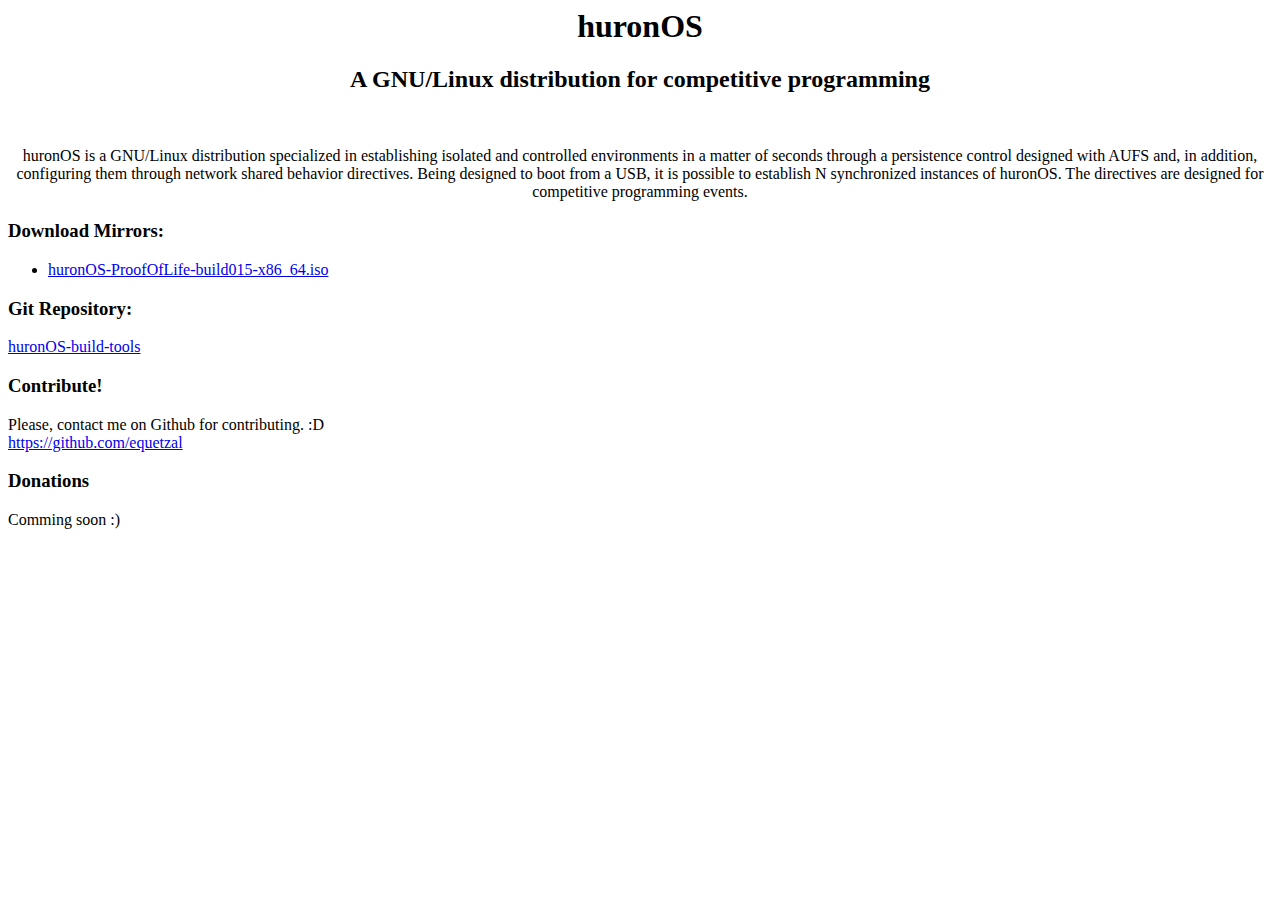
==== index.html @ 4c3bc695 "Current status" ====
<html>

<head>
	<title>huronOS</title>
</head>

<body>
	<center>
		<h1>huronOS</h1>
		<h2>A GNU/Linux distribution for competitive programming</h2>
		<br/>
		<p>huronOS is a GNU/Linux distribution specialized in establishing isolated and controlled environments in a matter of seconds through a persistence control designed with AUFS and, in addition, configuring them through network shared behavior directives. Being designed to boot from a USB, it is possible to establish N synchronized instances of huronOS. The directives are designed for competitive programming events.</p>
	</center>

	<h3>Download Mirrors:</h3>
	<ul>
		<li><a href="https://1drv.ms/u/s!AlcbBUGyUHr5hJ4q5x2nZLpJe3PiqA?e=NIxb8e">huronOS-ProofOfLife-build015-x86_64.iso</a></li>
	</ul>

	<h3>Git Repository:</h3>
	<p><a href="https://github.com/equetzal/huronOS-build-tools">huronOS-build-tools</a></p>

	<h3>Contribute!</h3>
	<p>Please, contact me on Github for contributing. :D
	<br>
		<a href="https://github.com/equetzal">https://github.com/equetzal</a>
	</p>

	<h3>Donations</h3>
	<p>Comming soon :)</p>


</body>

</html>
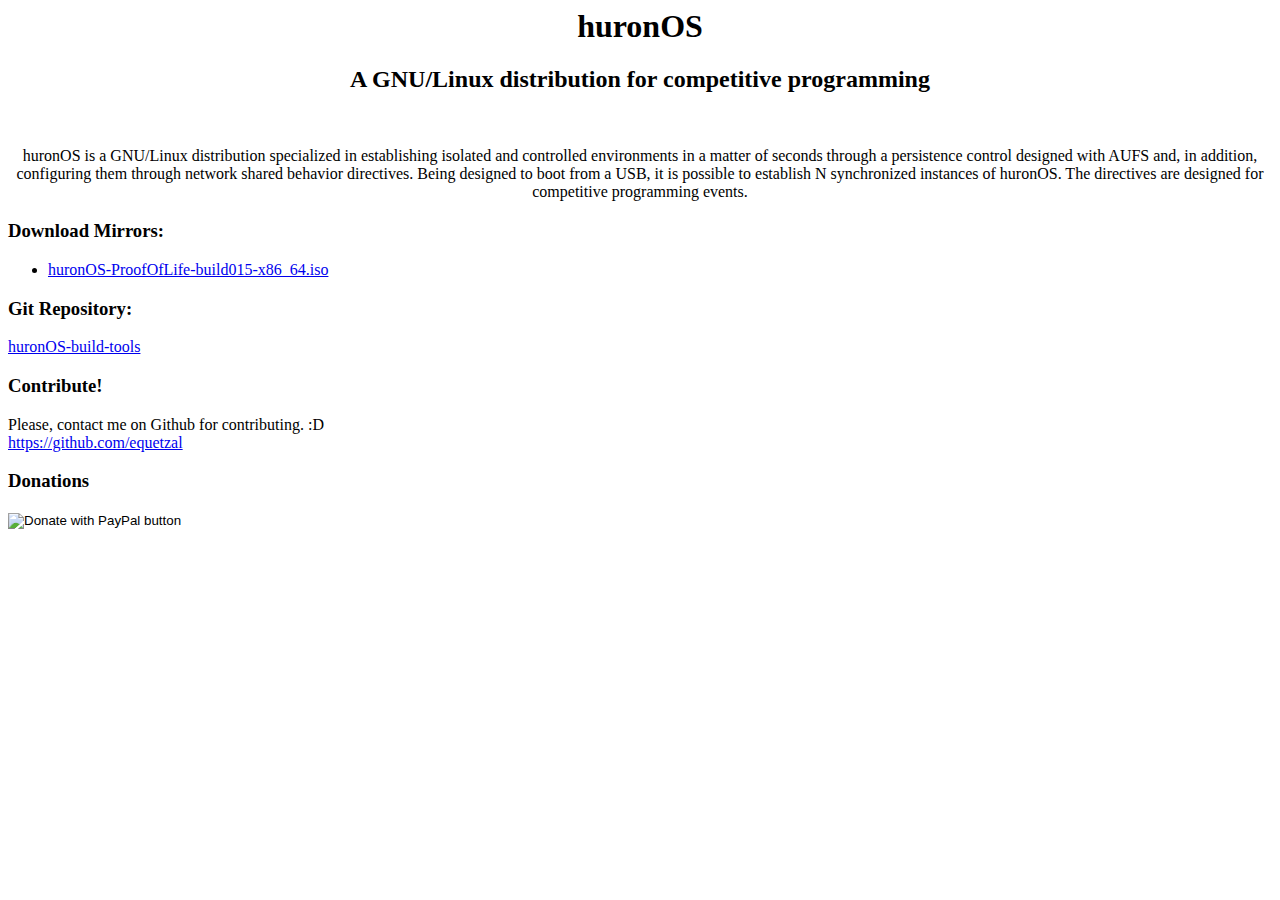
==== commit 9555024d: "Adding donate button with paypal" ====
--- a/index.html
+++ b/index.html
@@ -27,7 +27,12 @@
 	</p>
 
 	<h3>Donations</h3>
-	<p>Comming soon :)</p>
+	<form action="https://www.paypal.com/donate" method="post" target="_top">
+		<input type="hidden" name="hosted_button_id" value="3JRKFSNKK7UGN" />
+		<input type="image" src="https://www.paypalobjects.com/en_US/MX/i/btn/btn_donateCC_LG.gif" border="0" name="submit" title="PayPal - The safer, easier way to pay online!" alt="Donate with PayPal button" />
+		<img alt="" border="0" src="https://www.paypal.com/en_MX/i/scr/pixel.gif" width="1" height="1" />
+	</form>
+
 
 
 </body>
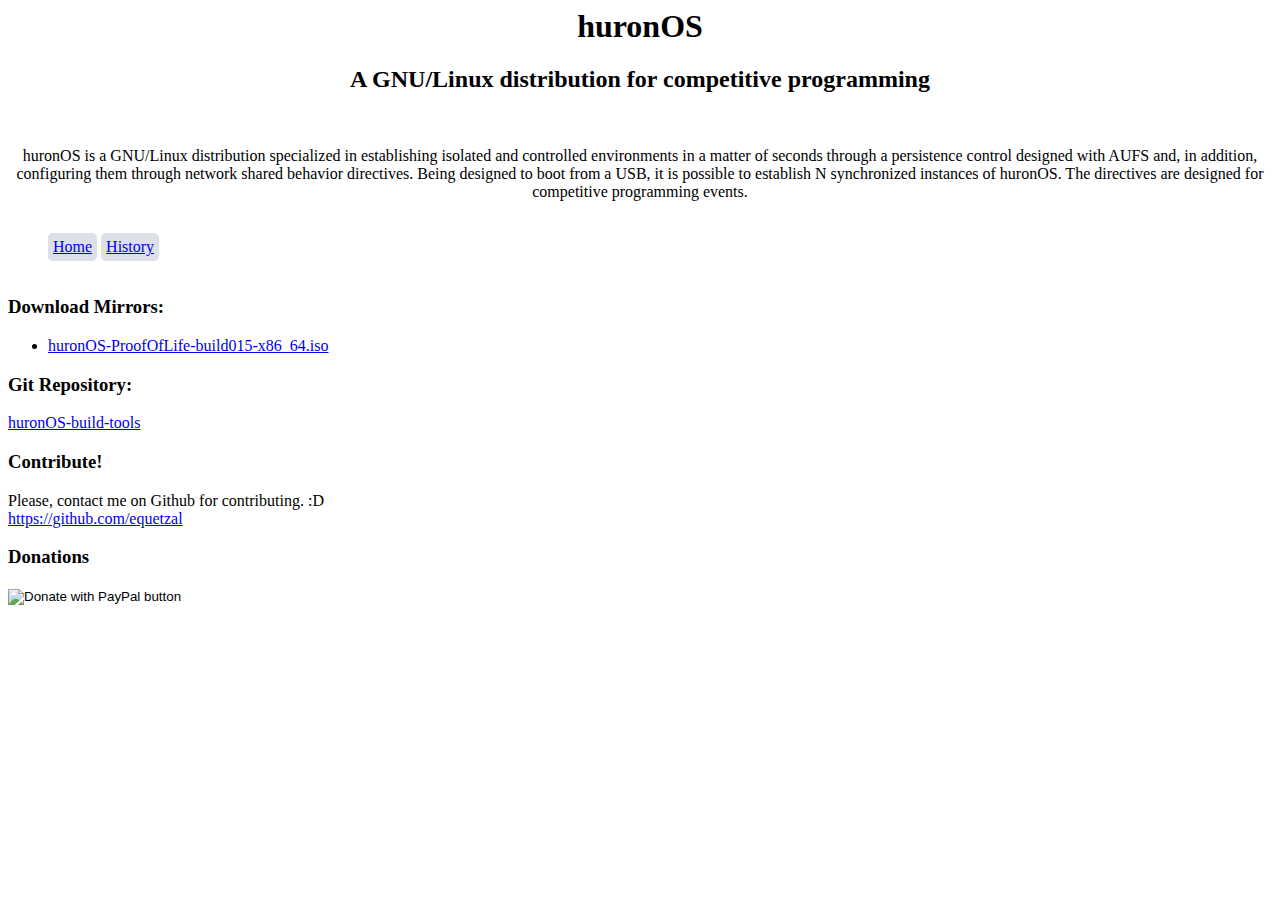
==== commit 53e410ed: "Adding huronOS history" ====
--- a/index.html
+++ b/index.html
@@ -2,6 +2,9 @@
 
 <head>
 	<title>huronOS</title>
+	 <meta name="huronOS" content="huronOS is a GNU/Linux distribution specialized in establishing isolated and controlled environments in a matter of seconds through a persistence control designed with AUFS and, in addition, configuring them through network shared behavior directives. Being designed to boot from a USB, it is possible to establish N synchronized instances of huronOS. The directives are designed for competitive programming events.">
+
+	 <link rel="stylesheet" href="style.css">
 </head>
 
 <body>
@@ -11,6 +14,13 @@
 		<br/>
 		<p>huronOS is a GNU/Linux distribution specialized in establishing isolated and controlled environments in a matter of seconds through a persistence control designed with AUFS and, in addition, configuring them through network shared behavior directives. Being designed to boot from a USB, it is possible to establish N synchronized instances of huronOS. The directives are designed for competitive programming events.</p>
 	</center>
+
+	<nav>
+		<ul class="menu_list">
+			<li class="menu_button"><a href="./index.html">Home</a></li>
+			<li class="menu_button"><a href="./history.html">History</a></li>
+		</ul>
+	</nav>
 
 	<h3>Download Mirrors:</h3>
 	<ul>
--- a/style.css
+++ b/style.css
@@ -0,0 +1,14 @@
+.menu_list{
+	display: inline-block;
+}
+.menu_button{
+	border-radius: 5px;
+	text-decoration: none;
+	padding: 5px;
+	list-style: none;
+	display: inline-block;
+	background-color: #DEE0E7;
+}
+.menu_button:hover{
+	background-color: #DEEEE7;
+}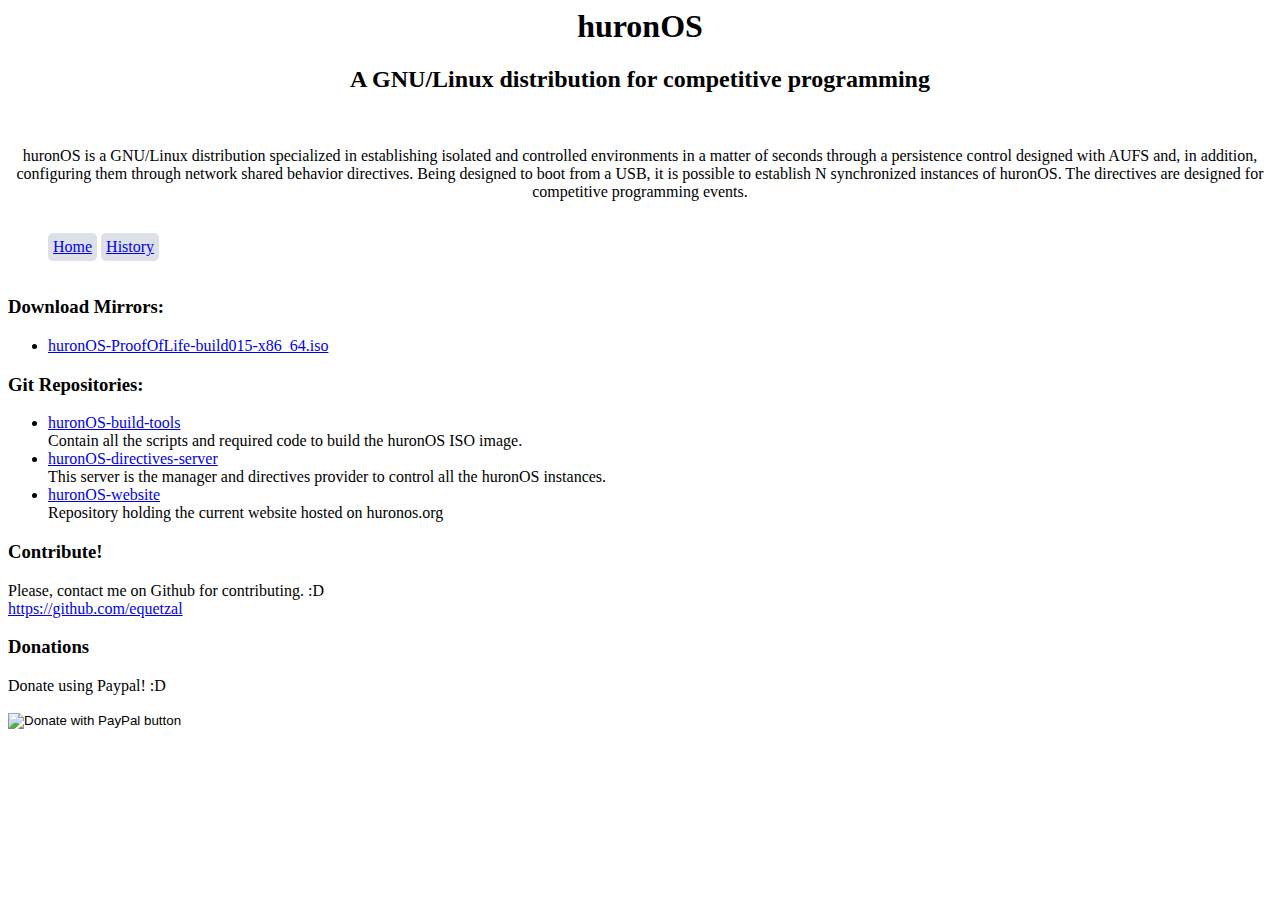
==== commit 6a44bd44: "Added the new repos" ====
--- a/index.html
+++ b/index.html
@@ -27,8 +27,26 @@
 		<li><a href="https://1drv.ms/u/s!AlcbBUGyUHr5hJ4q5x2nZLpJe3PiqA?e=NIxb8e">huronOS-ProofOfLife-build015-x86_64.iso</a></li>
 	</ul>
 
-	<h3>Git Repository:</h3>
-	<p><a href="https://github.com/equetzal/huronOS-build-tools">huronOS-build-tools</a></p>
+	<h3>Git Repositories:</h3>
+	<p>
+		<ul>
+			<li>
+				<a href="https://github.com/equetzal/huronOS-build-tools">huronOS-build-tools</a>
+				<br>
+				Contain all the scripts and required code to build the huronOS ISO image. 
+			</li>
+			<li>
+				<a href="https://github.com/equetzal/huronOS-directives-server">huronOS-directives-server</a>
+				<br>
+				This server is the manager and directives provider to control all the huronOS instances.
+			</li>
+			<li>
+				<a href="https://github.com/equetzal/huronOS-website">huronOS-website</a>
+				<br>
+				Repository holding the current website hosted on huronos.org
+			</li>
+		</ul>
+	</p>
 
 	<h3>Contribute!</h3>
 	<p>Please, contact me on Github for contributing. :D
@@ -37,6 +55,7 @@
 	</p>
 
 	<h3>Donations</h3>
+	<p>Donate using Paypal! :D</p>
 	<form action="https://www.paypal.com/donate" method="post" target="_top">
 		<input type="hidden" name="hosted_button_id" value="3JRKFSNKK7UGN" />
 		<input type="image" src="https://www.paypalobjects.com/en_US/MX/i/btn/btn_donateCC_LG.gif" border="0" name="submit" title="PayPal - The safer, easier way to pay online!" alt="Donate with PayPal button" />
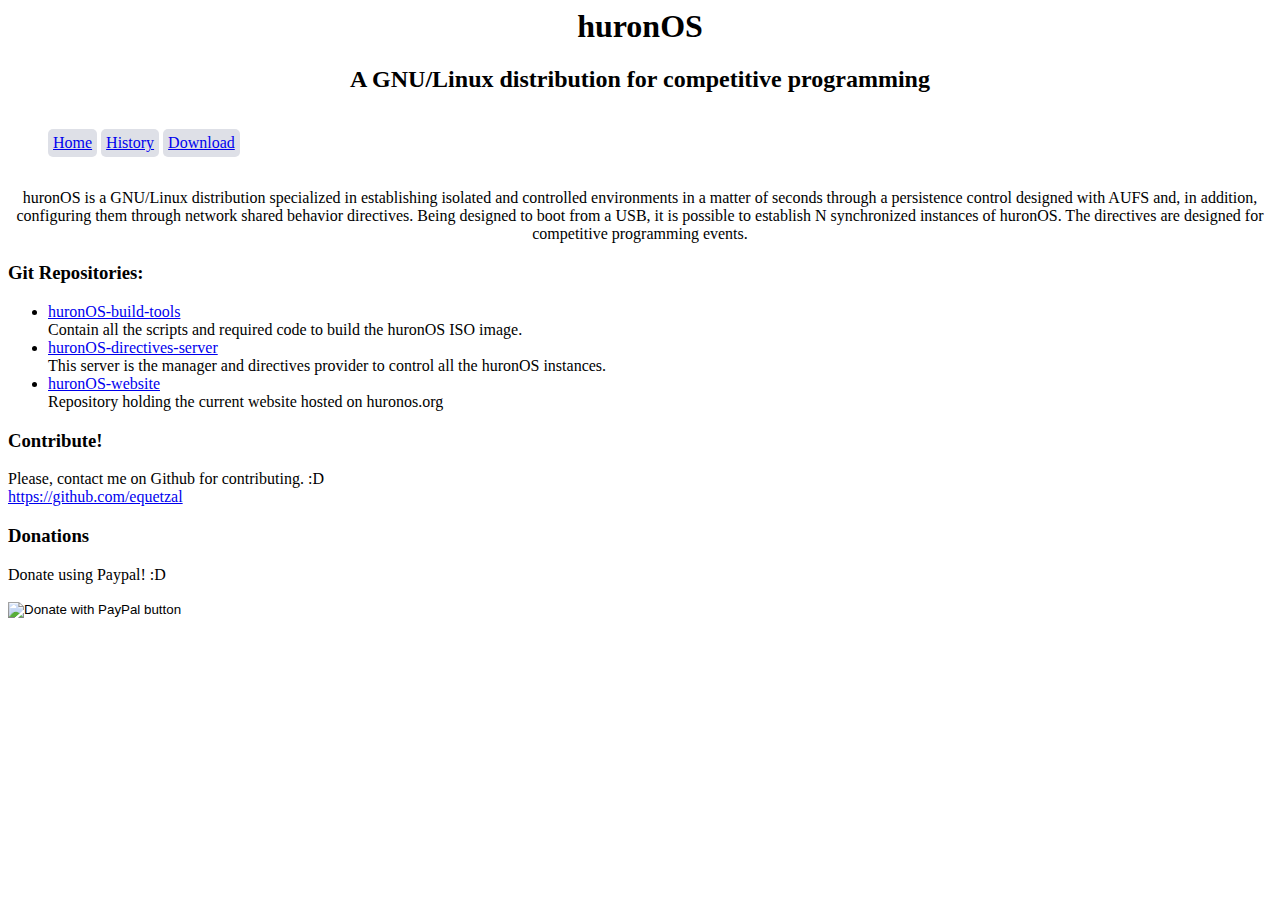
==== commit ca503392: "Adding downloads page" ====
--- a/index.html
+++ b/index.html
@@ -11,21 +11,19 @@
 	<center>
 		<h1>huronOS</h1>
 		<h2>A GNU/Linux distribution for competitive programming</h2>
-		<br/>
-		<p>huronOS is a GNU/Linux distribution specialized in establishing isolated and controlled environments in a matter of seconds through a persistence control designed with AUFS and, in addition, configuring them through network shared behavior directives. Being designed to boot from a USB, it is possible to establish N synchronized instances of huronOS. The directives are designed for competitive programming events.</p>
 	</center>
 
 	<nav>
 		<ul class="menu_list">
 			<li class="menu_button"><a href="./index.html">Home</a></li>
 			<li class="menu_button"><a href="./history.html">History</a></li>
+			<li class="menu_button"><a href="./download.html">Download</a></li>
 		</ul>
 	</nav>
 
-	<h3>Download Mirrors:</h3>
-	<ul>
-		<li><a href="https://1drv.ms/u/s!AlcbBUGyUHr5hJ4q5x2nZLpJe3PiqA?e=NIxb8e">huronOS-ProofOfLife-build015-x86_64.iso</a></li>
-	</ul>
+	<center>
+		<p>huronOS is a GNU/Linux distribution specialized in establishing isolated and controlled environments in a matter of seconds through a persistence control designed with AUFS and, in addition, configuring them through network shared behavior directives. Being designed to boot from a USB, it is possible to establish N synchronized instances of huronOS. The directives are designed for competitive programming events.</p>
+	</center>
 
 	<h3>Git Repositories:</h3>
 	<p>
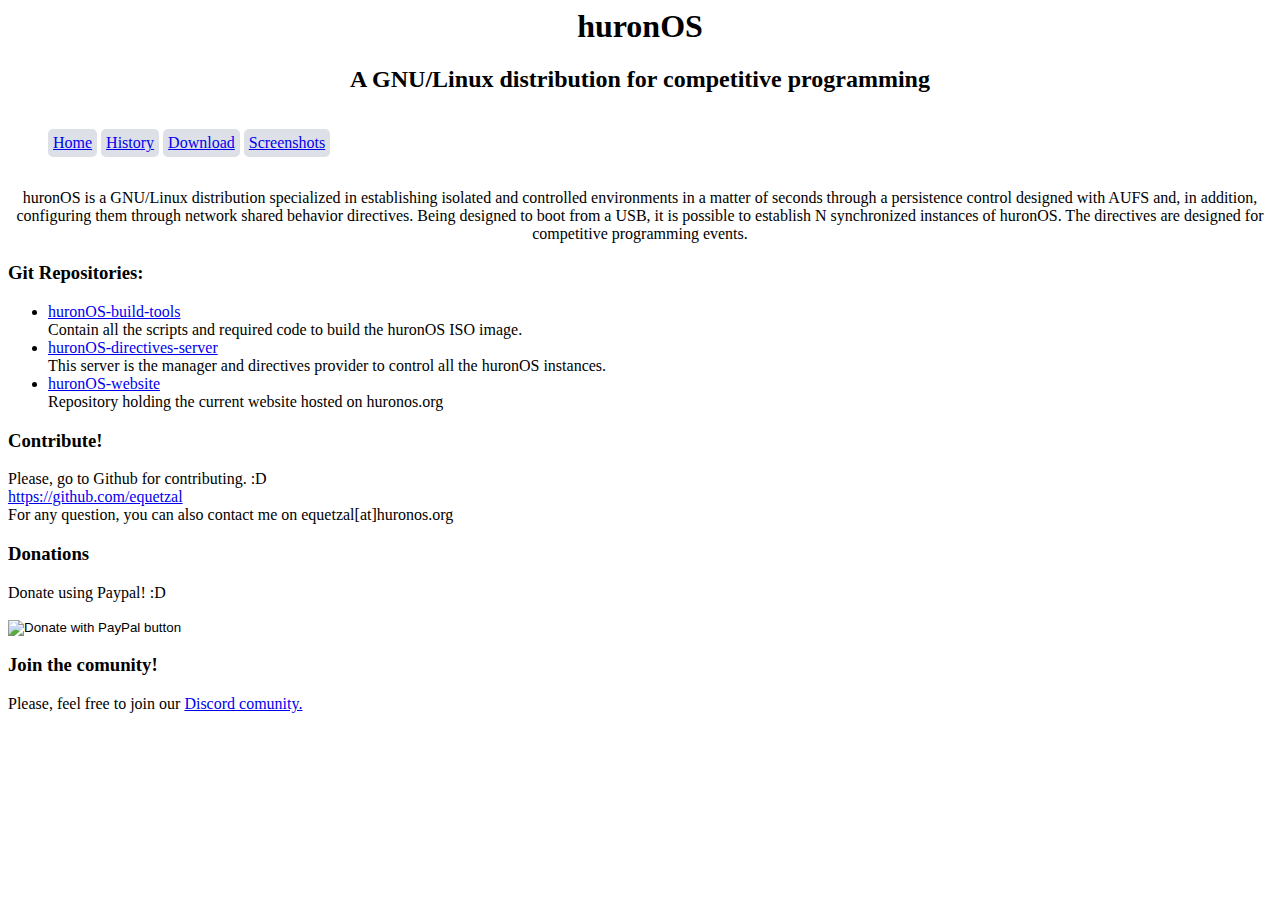
==== commit 9c190b1b: "Adding contact email" ====
--- a/index.html
+++ b/index.html
@@ -18,6 +18,7 @@
 			<li class="menu_button"><a href="./index.html">Home</a></li>
 			<li class="menu_button"><a href="./history.html">History</a></li>
 			<li class="menu_button"><a href="./download.html">Download</a></li>
+			<li class="menu_button"><a href="./screenshots.html">Screenshots</a></li>
 		</ul>
 	</nav>
 
@@ -47,9 +48,11 @@
 	</p>
 
 	<h3>Contribute!</h3>
-	<p>Please, contact me on Github for contributing. :D
+	<p>Please, go to Github for contributing. :D
 	<br>
 		<a href="https://github.com/equetzal">https://github.com/equetzal</a>
+	<br>
+	For any question, you can also contact me on equetzal[at]huronos.org
 	</p>
 
 	<h3>Donations</h3>
@@ -60,7 +63,8 @@
 		<img alt="" border="0" src="https://www.paypal.com/en_MX/i/scr/pixel.gif" width="1" height="1" />
 	</form>
 
-
+	<h3>Join the comunity!</h3>
+	<p>Please, feel free to join our <a target="_blank" href="https://discord.gg/mdTrASNqjm">Discord comunity.</a></p>
 
 </body>
 
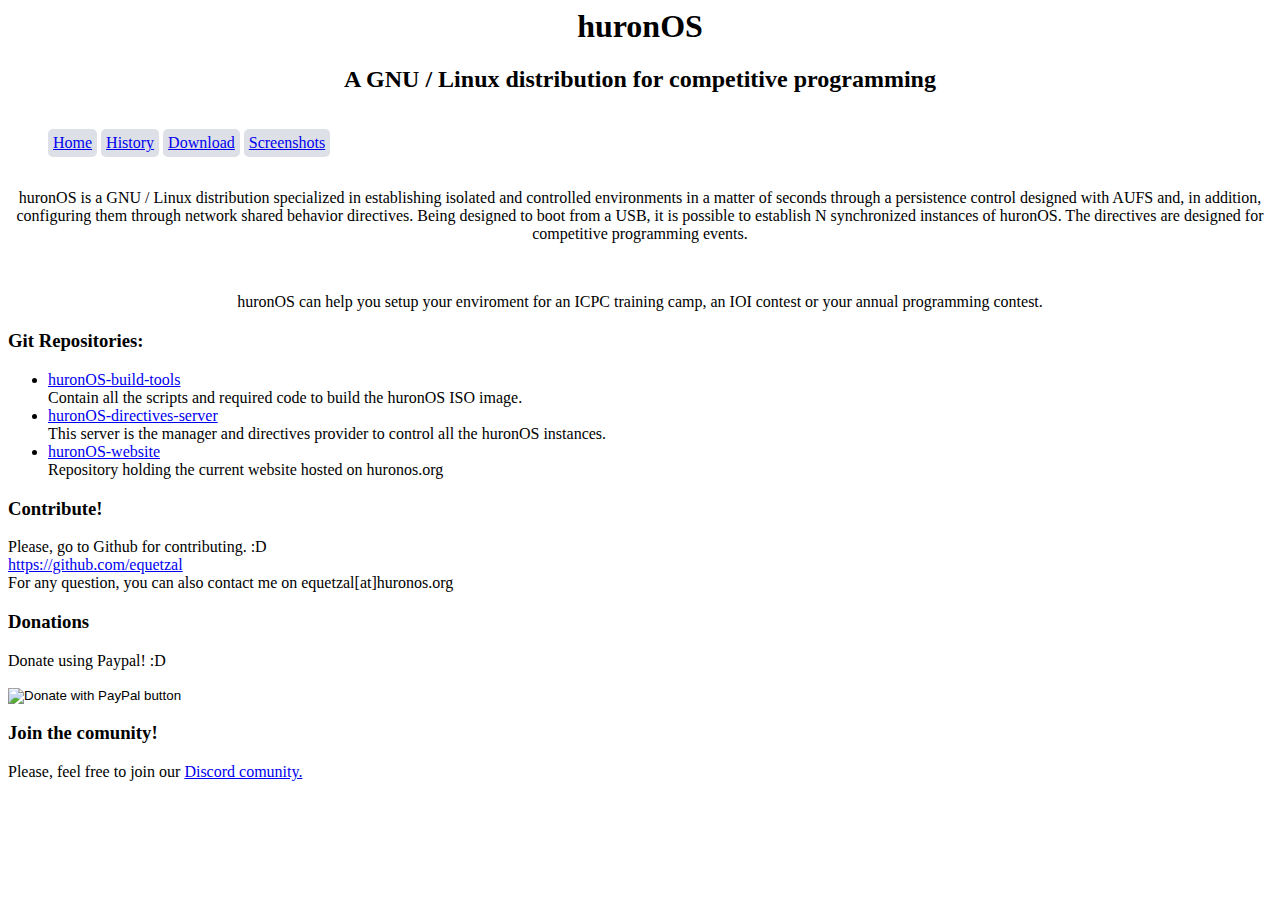
==== commit 43275699: "Improving descriptions" ====
--- a/index.html
+++ b/index.html
@@ -10,7 +10,7 @@
 <body>
 	<center>
 		<h1>huronOS</h1>
-		<h2>A GNU/Linux distribution for competitive programming</h2>
+		<h2>A GNU / Linux distribution for competitive programming</h2>
 	</center>
 
 	<nav>
@@ -23,7 +23,9 @@
 	</nav>
 
 	<center>
-		<p>huronOS is a GNU/Linux distribution specialized in establishing isolated and controlled environments in a matter of seconds through a persistence control designed with AUFS and, in addition, configuring them through network shared behavior directives. Being designed to boot from a USB, it is possible to establish N synchronized instances of huronOS. The directives are designed for competitive programming events.</p>
+		<p>huronOS is a GNU / Linux distribution specialized in establishing isolated and controlled environments in a matter of seconds through a persistence control designed with AUFS and, in addition, configuring them through network shared behavior directives. Being designed to boot from a USB, it is possible to establish N synchronized instances of huronOS. The directives are designed for competitive programming events.</p>
+		<br>
+		<p>huronOS can help you setup your enviroment for an ICPC training camp, an IOI contest or your annual programming contest.</p>
 	</center>
 
 	<h3>Git Repositories:</h3>
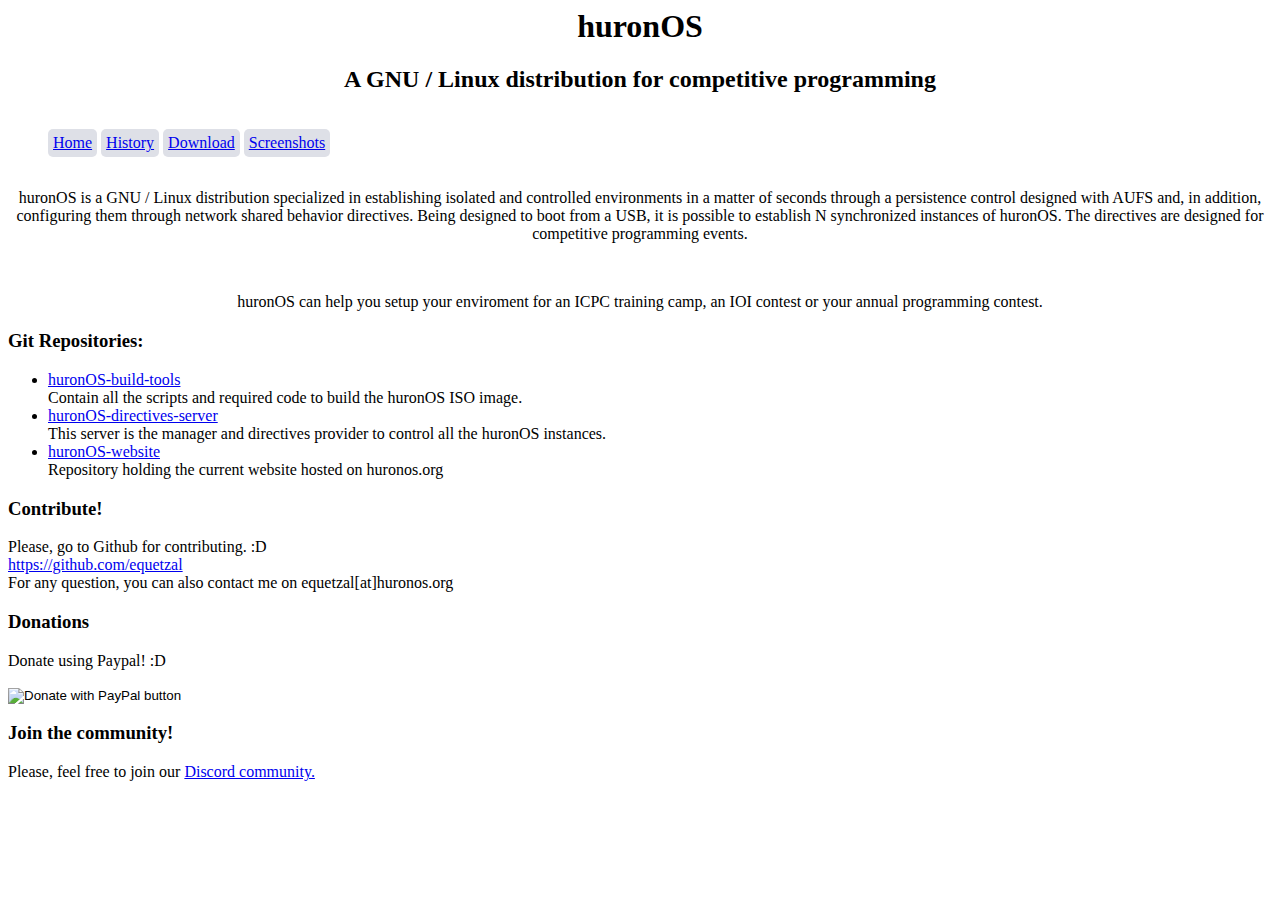
==== commit d79d678f: "Fix typo" ====
--- a/index.html
+++ b/index.html
@@ -65,8 +65,8 @@
 		<img alt="" border="0" src="https://www.paypal.com/en_MX/i/scr/pixel.gif" width="1" height="1" />
 	</form>
 
-	<h3>Join the comunity!</h3>
-	<p>Please, feel free to join our <a target="_blank" href="https://discord.gg/mdTrASNqjm">Discord comunity.</a></p>
+	<h3>Join the community!</h3>
+	<p>Please, feel free to join our <a target="_blank" href="https://discord.gg/mdTrASNqjm">Discord community.</a></p>
 
 </body>
 
